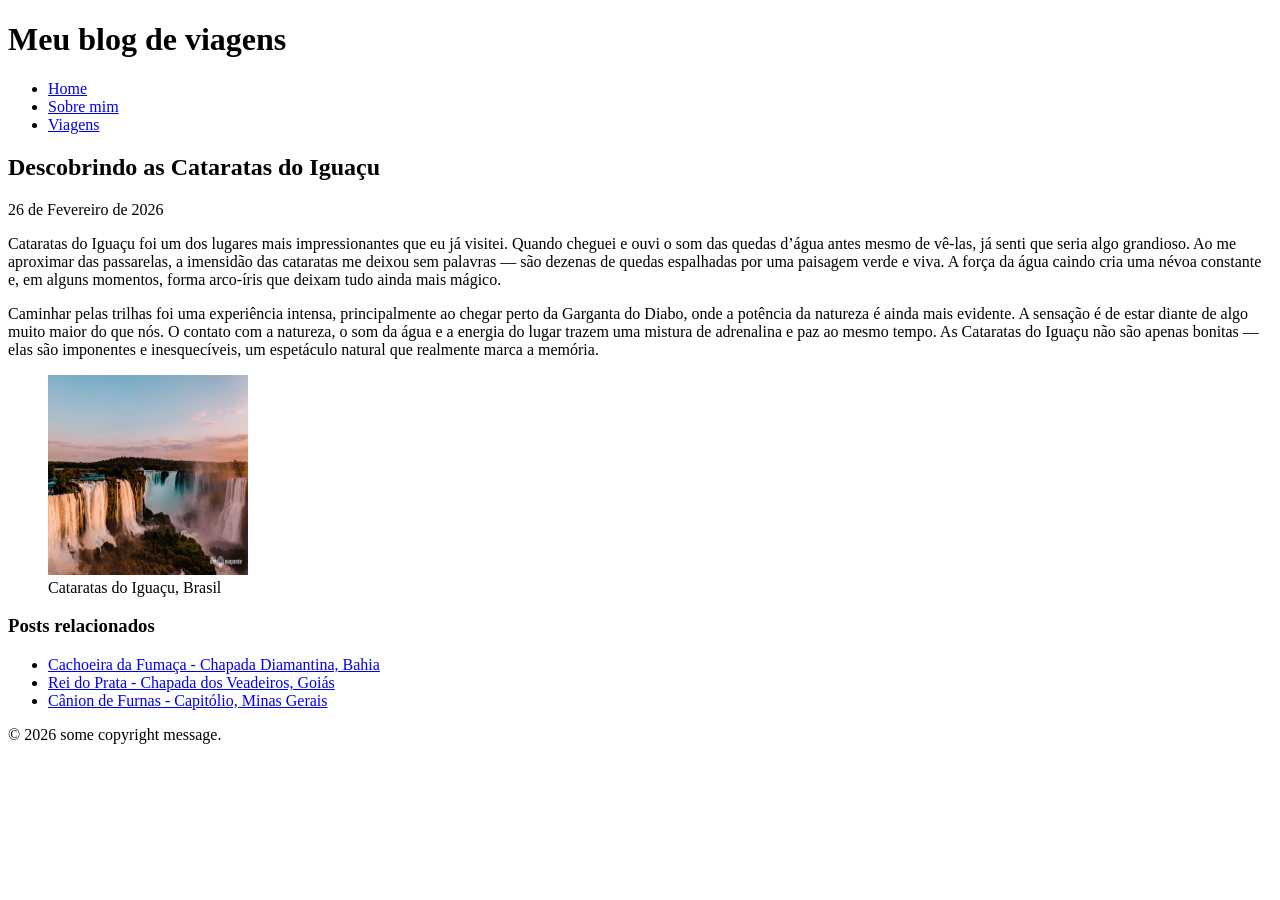
==== primeirobi/atv2/index.html @ 1376bb24 "Adicionando o commit da segunda atividade" ====
<!DOCTYPE html>
<html lang="pt-BR">

<head>
    <meta charset="UTF-8">
    <meta name="viewport" content="width=device-width, initial-scale=1.0">
    <title>Atividade 2</title>
</head>

<body>
    <header>
        <h1>Meu blog de viagens</h1>
        <nav>
            <ul>
                <li><a href="http://home">Home</a></li>
                <li><a href="http://sobremim">Sobre mim</a></li>
                <li><a href="http://viagens">Viagens</a></li>
            </ul>
        </nav>
    </header>
    <main>
        <article>
            <h2>
                Descobrindo as Cataratas do Iguaçu
            </h2>
            <time datetime="2026-02-26">26 de Fevereiro de 2026</time>
            <p>
                Cataratas do Iguaçu foi um dos lugares mais impressionantes que eu já visitei. Quando cheguei e ouvi o
                som das quedas d’água antes mesmo de vê-las, já senti que seria algo grandioso. Ao me aproximar das
                passarelas, a imensidão das cataratas me deixou sem palavras — são dezenas de quedas espalhadas por uma
                paisagem verde e viva. A força da água caindo cria uma névoa constante e, em alguns momentos, forma
                arco-íris que deixam tudo ainda mais mágico.
            </p>
            <p>Caminhar pelas trilhas foi uma experiência intensa, principalmente ao chegar perto da Garganta do Diabo,
                onde a potência da natureza é ainda mais evidente. A sensação é de estar diante de algo muito maior do
                que nós. O contato com a natureza, o som da água e a energia do lugar trazem uma mistura de adrenalina e
                paz ao mesmo tempo. As Cataratas do Iguaçu não são apenas bonitas — elas são imponentes e inesquecíveis,
                um espetáculo natural que realmente marca a memória.</p>





            <figure>
                <img src="cataratas.jpeg" width="200" height="200" alt="T-Rex">
                <figcaption>Cataratas do Iguaçu, Brasil</figcaption>
            </figure>

            <aside>
                <h3>Posts relacionados</h3>
                <ul>
                    <li><a href="#">Cachoeira da Fumaça - Chapada Diamantina, Bahia</a></li>
                    <li><a href="#">Rei do Prata - Chapada dos Veadeiros, Goiás</a></li>
                    <li><a href="#">Cânion de Furnas - Capitólio, Minas Gerais</a></li>
                </ul>
            </aside>

            <footer>
                <p>
                    &copy; 2026 some copyright message.
                </p>
            </footer>
    </main>
</body>

</html>
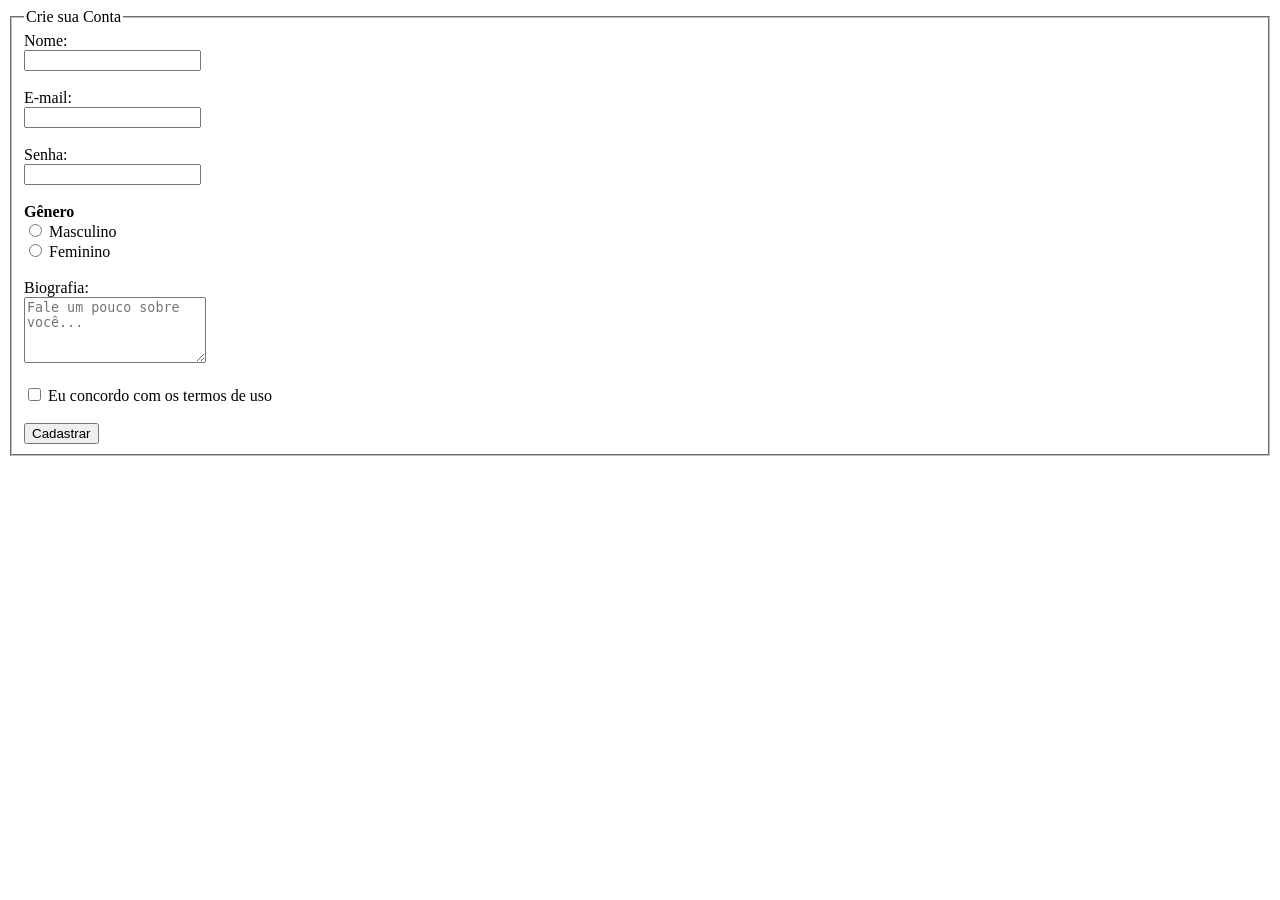
==== commit 59a08fbb: "Entrega da atividade do formulário" ====
--- a/primeirobi/atv2/index.html
+++ b/primeirobi/atv2/index.html
@@ -1,66 +1,41 @@
 <!DOCTYPE html>
 <html lang="pt-BR">
-
 <head>
     <meta charset="UTF-8">
     <meta name="viewport" content="width=device-width, initial-scale=1.0">
-    <title>Atividade 2</title>
+    <title>Cadastro</title>
 </head>
+<body>
 
-<body>
-    <header>
-        <h1>Meu blog de viagens</h1>
-        <nav>
-            <ul>
-                <li><a href="http://home">Home</a></li>
-                <li><a href="http://sobremim">Sobre mim</a></li>
-                <li><a href="http://viagens">Viagens</a></li>
-            </ul>
-        </nav>
-    </header>
-    <main>
-        <article>
-            <h2>
-                Descobrindo as Cataratas do Iguaçu
-            </h2>
-            <time datetime="2026-02-26">26 de Fevereiro de 2026</time>
-            <p>
-                Cataratas do Iguaçu foi um dos lugares mais impressionantes que eu já visitei. Quando cheguei e ouvi o
-                som das quedas d’água antes mesmo de vê-las, já senti que seria algo grandioso. Ao me aproximar das
-                passarelas, a imensidão das cataratas me deixou sem palavras — são dezenas de quedas espalhadas por uma
-                paisagem verde e viva. A força da água caindo cria uma névoa constante e, em alguns momentos, forma
-                arco-íris que deixam tudo ainda mais mágico.
-            </p>
-            <p>Caminhar pelas trilhas foi uma experiência intensa, principalmente ao chegar perto da Garganta do Diabo,
-                onde a potência da natureza é ainda mais evidente. A sensação é de estar diante de algo muito maior do
-                que nós. O contato com a natureza, o som da água e a energia do lugar trazem uma mistura de adrenalina e
-                paz ao mesmo tempo. As Cataratas do Iguaçu não são apenas bonitas — elas são imponentes e inesquecíveis,
-                um espetáculo natural que realmente marca a memória.</p>
+    <form>
+        <fieldset>
+            <legend>Crie sua Conta</legend>
 
+            <label for="nome">Nome:</label><br>
+            <input type="text" id="nome" name="nome"><br><br>
 
+            <label for="email">E-mail:</label><br>
+            <input type="email" id="email" name="email" required><br><br>
 
+            <label for="senha">Senha:</label><br>
+            <input type="password" id="senha" name="senha" minlength="8" required><br><br>
 
+            <strong>Gênero</strong><br>
+            <input type="radio" id="masculino" name="genero" value="Masculino">
+            <label for="masculino">Masculino</label><br>
 
-            <figure>
-                <img src="cataratas.jpeg" width="200" height="200" alt="T-Rex">
-                <figcaption>Cataratas do Iguaçu, Brasil</figcaption>
-            </figure>
+            <input type="radio" id="feminino" name="genero" value="Feminino">
+            <label for="feminino">Feminino</label><br><br>
 
-            <aside>
-                <h3>Posts relacionados</h3>
-                <ul>
-                    <li><a href="#">Cachoeira da Fumaça - Chapada Diamantina, Bahia</a></li>
-                    <li><a href="#">Rei do Prata - Chapada dos Veadeiros, Goiás</a></li>
-                    <li><a href="#">Cânion de Furnas - Capitólio, Minas Gerais</a></li>
-                </ul>
-            </aside>
+            <label for="biografia">Biografia:</label><br>
+            <textarea id="biografia" name="biografia" rows="4" placeholder="Fale um pouco sobre você..."></textarea><br><br>
 
-            <footer>
-                <p>
-                    &copy; 2026 some copyright message.
-                </p>
-            </footer>
-    </main>
+            <input type="checkbox" id="termos" name="termos" required>
+            <label for="termos">Eu concordo com os termos de uso</label><br><br>
+
+            <button type="submit">Cadastrar</button>
+        </fieldset>
+    </form>
+
 </body>
-
 </html>
